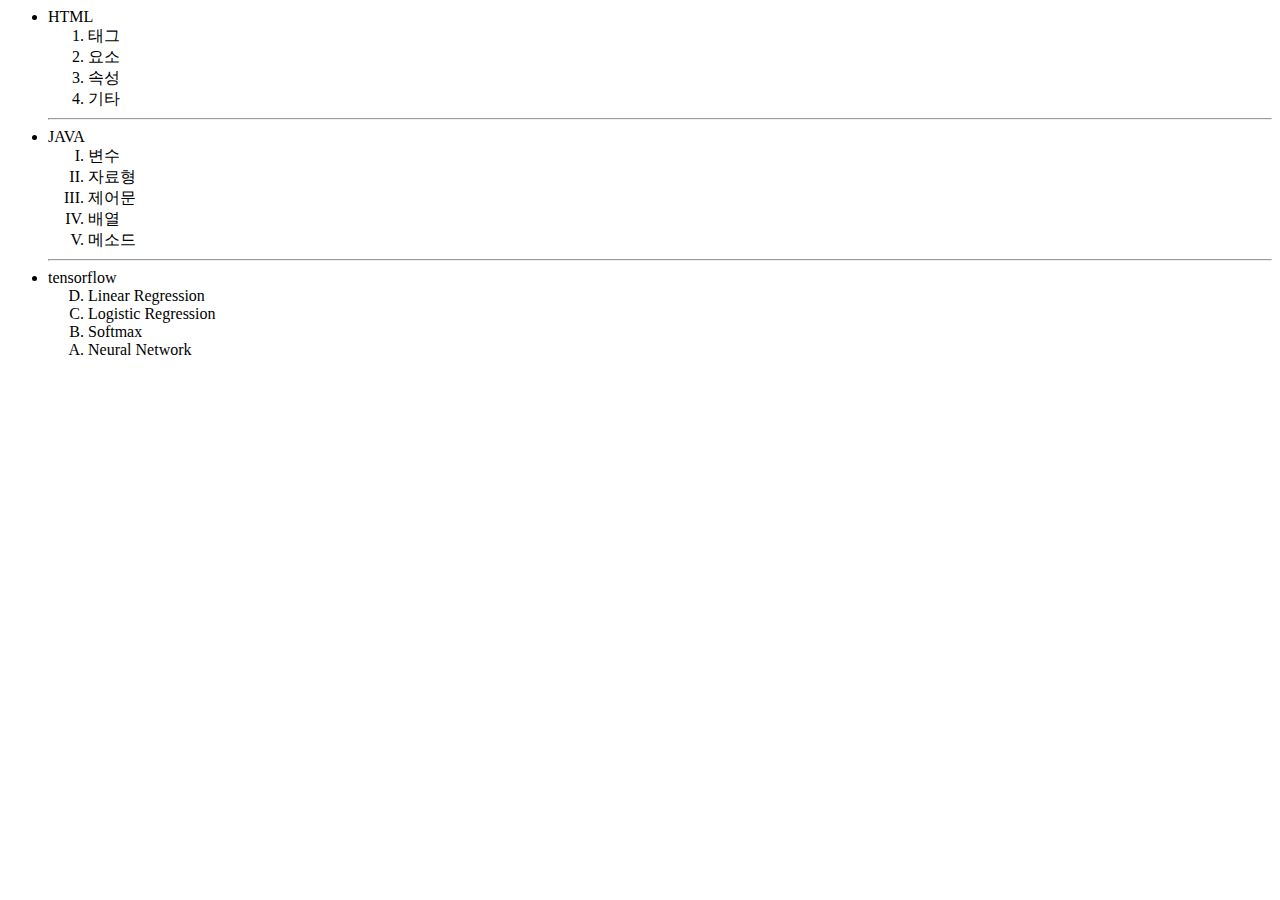
==== index1.html @ f15ef1a5 "9_26 commit" ====
<!DOCTYPE>
<html>
    <head>
    </head>
    <body>
       <ul>
           <li>HTML
               <ol>
                  <li>태그</li>
                  <li>요소</li>
                  <li>속성</li>
                  <li>기타</li>
               </ol>
           </li>
           <hr />
           <li>JAVA
               <ol type="I">
                  <li>변수</li>
                  <li>자료형</li>
                  <li>제어문</li>
                  <li>배열</li>
                  <li>메소드</li>
               </ol>
           </li>
           <hr />
           <li>tensorflow
               <ol type="A" reversed>
                  <li>Linear Regression</li>
                  <li>Logistic Regression</li>
                  <li>Softmax</li>
                  <li>Neural Network</li>
               </ol>
           </li>
       </ul>
    </body>
</html>
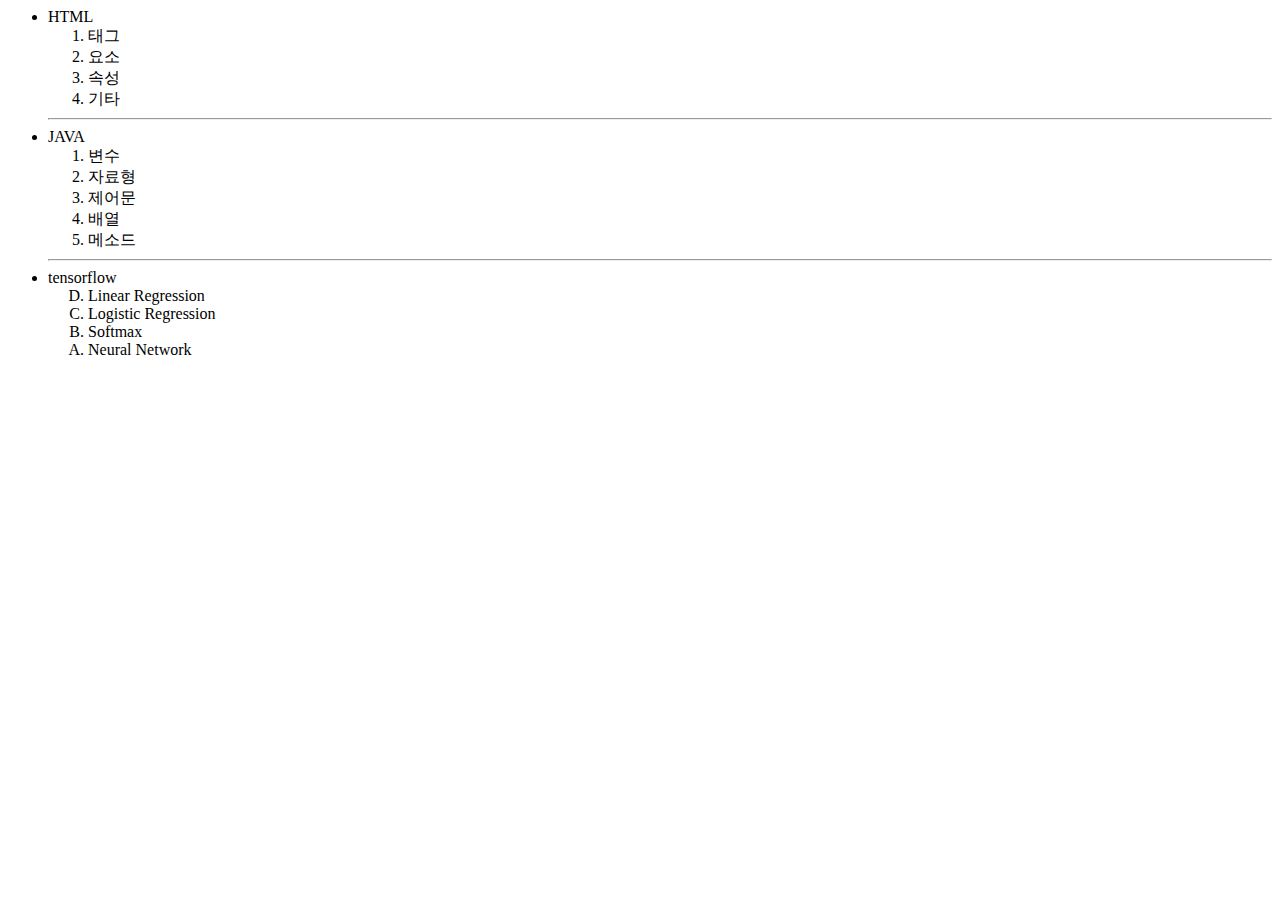
==== commit 5c862561: "09_30_commit" ====
--- a/index1.html
+++ b/index1.html
@@ -7,14 +7,14 @@
            <li>HTML
                <ol>
                   <li>태그</li>
-                  <li>요소</li>
+                   <li>요소</li>
                   <li>속성</li>
                   <li>기타</li>
                </ol>
            </li>
            <hr />
            <li>JAVA
-               <ol type="I">
+               <ol type="">
                   <li>변수</li>
                   <li>자료형</li>
                   <li>제어문</li>
